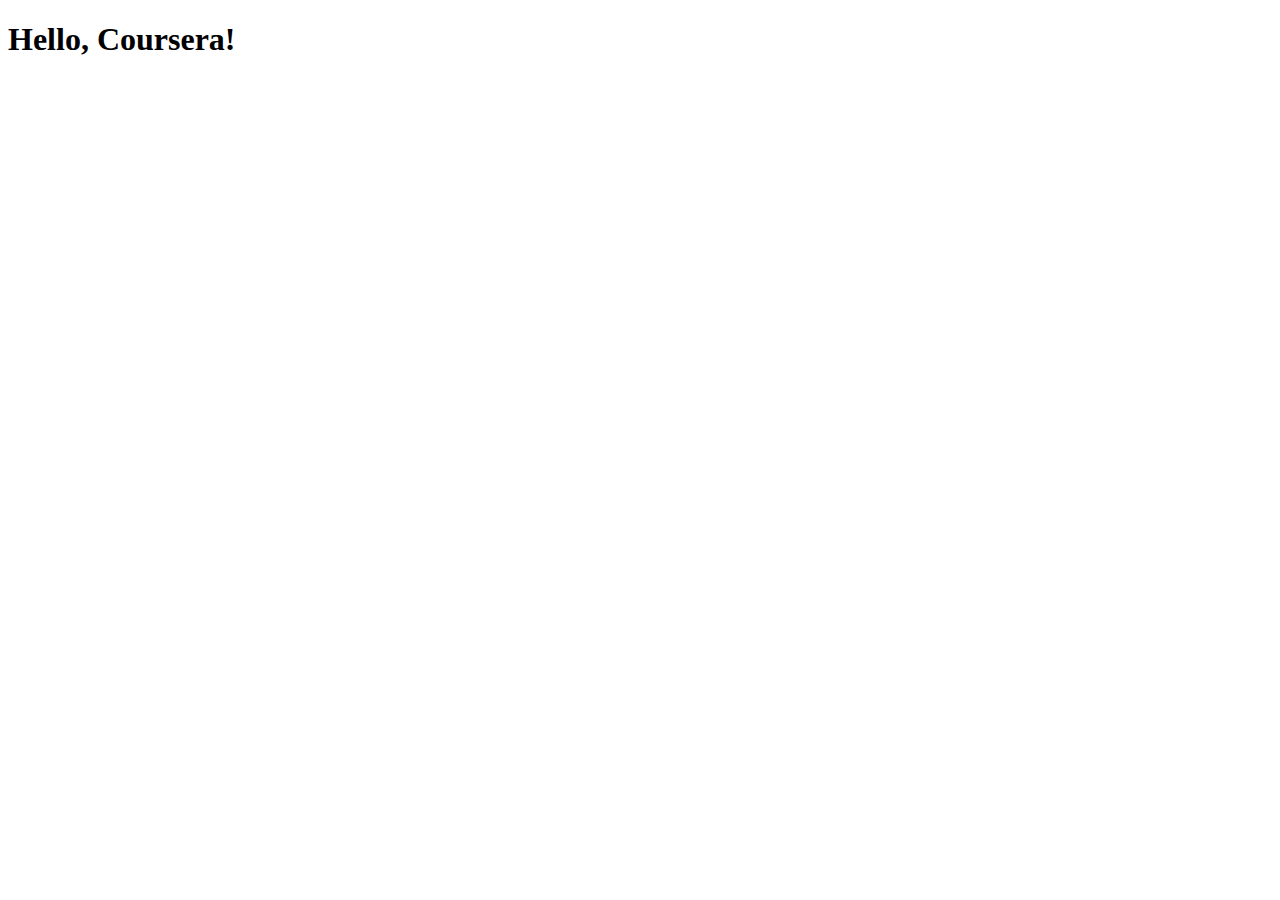
==== site/index.html @ e0970270 "my first page" ====
<!DOCTYPE html>
<html>
<head>
	<meta charset="utf-8">
	<meta http-equiv="X-UA-Compatible" content="IE=edge">
	<title>Hello, Coursera!</title>
	<link rel="stylesheet" href="">
</head>
<body>
	<h1>Hello, Coursera!</h1>
</body>
</html>
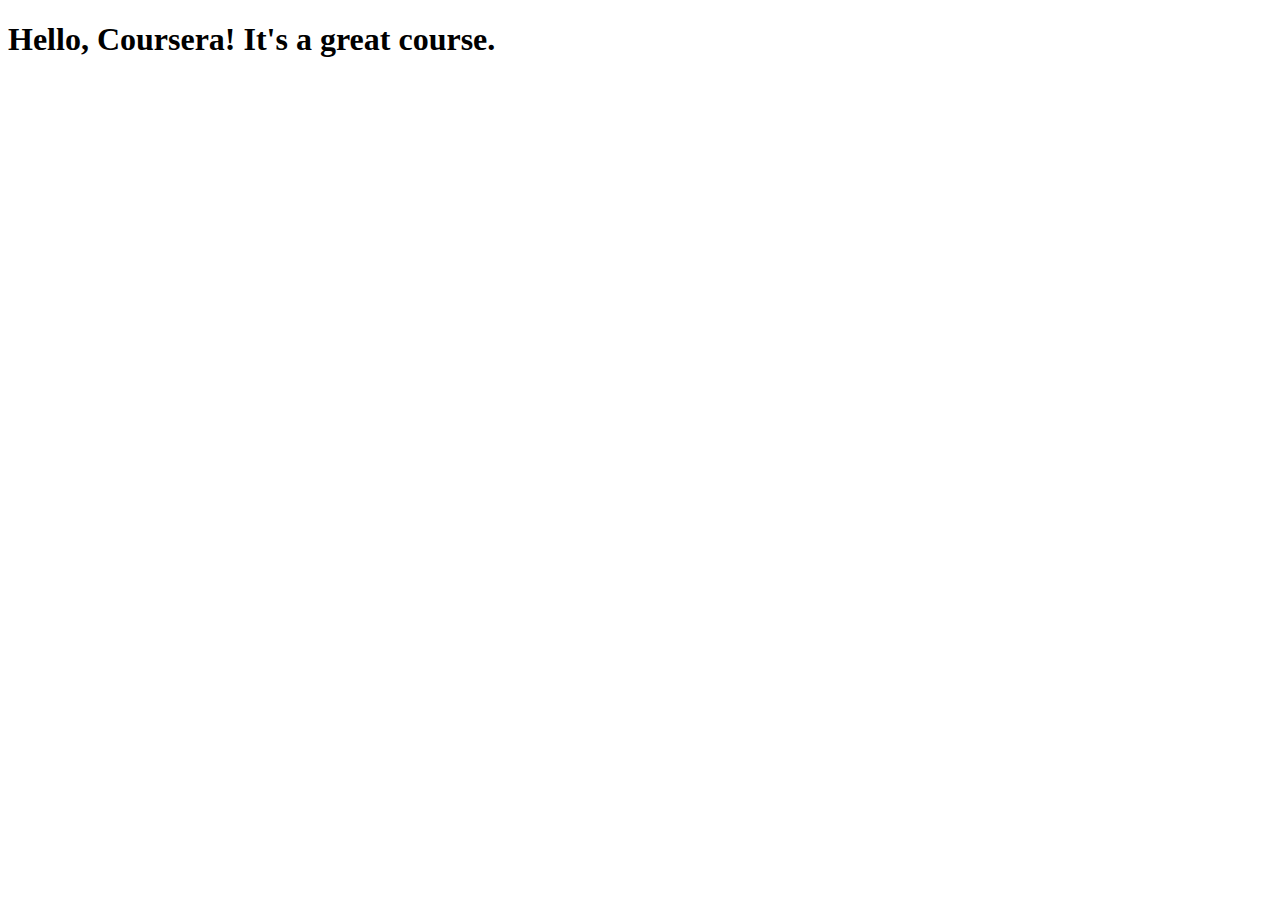
==== commit 5e2e6ffa: "Small addition to our page content." ====
--- a/site/index.html
+++ b/site/index.html
@@ -7,6 +7,6 @@
 	<link rel="stylesheet" href="">
 </head>
 <body>
-	<h1>Hello, Coursera!</h1>
+	<h1>Hello, Coursera! It's a great course.</h1>
 </body>
 </html>